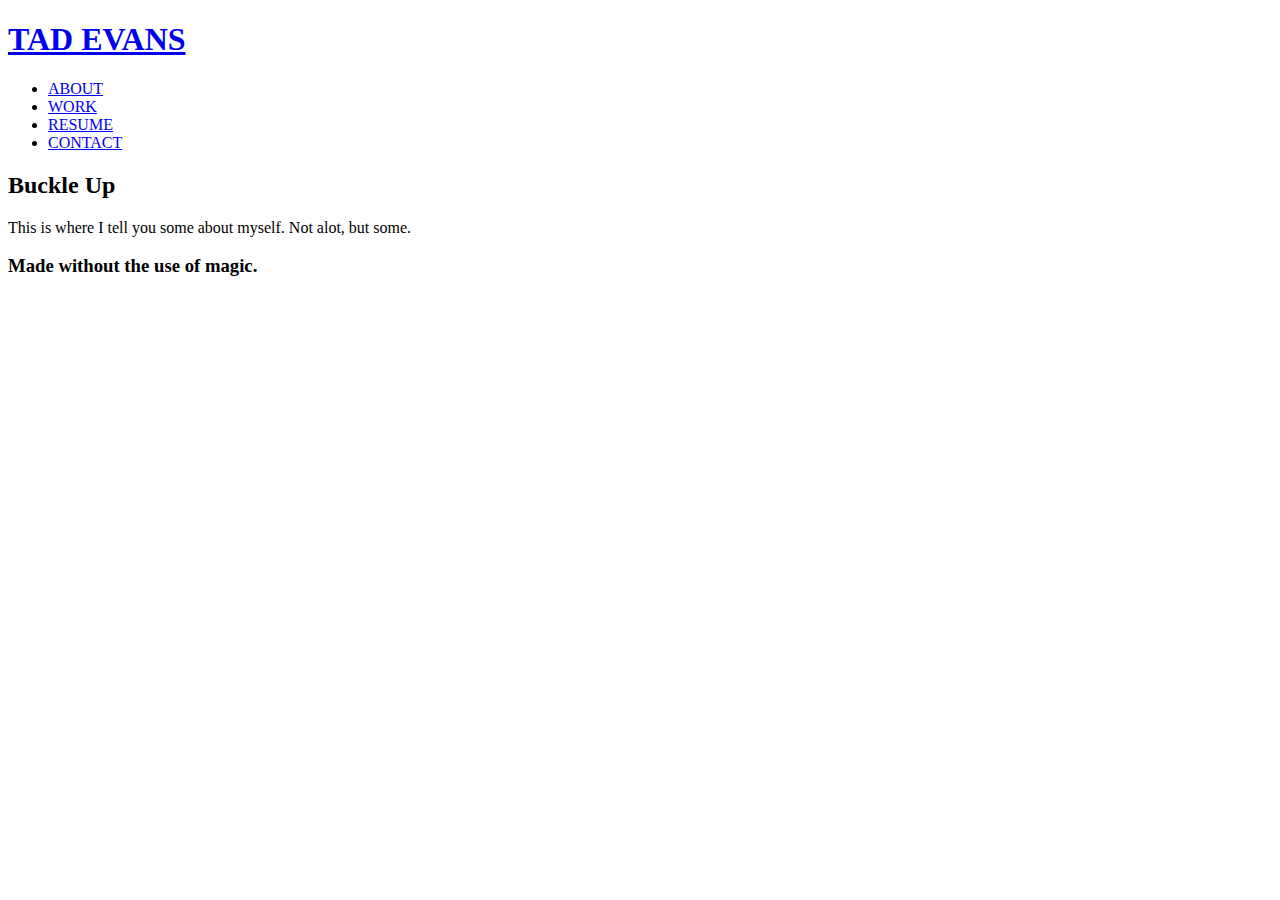
==== about.html @ 69b99a12 "created html pages" ====
<!DOCTYPE html>
<html lang="en">

<head>
  <meta charset="UTF-8" />
  <title>Tad Evans</title>
  <link rel="stylesheet" href="./assets/css/style.css" />
</head>
<body>

  <!-- navigation -->
  <header>
    <h1>
      <a href="/">
        TAD EVANS
      </a>
    </h1>
    <nav>
      <!-- Unordered list element -->
      <ul>
        <!-- List item element-->
        <li>
          <!-- Anchor element -->
          <a href="#about">ABOUT</a>
        </li>
        <li>
          <a href="#work">WORK</a>
        </li>
        <li>
          <a href="#resume">RESUME</a>
        </li>
        <li>
          <a href="#contact">CONTACT</a>
        </li>
      </ul>
    </nav>
  </header>
  </section>

   <!-- hero/jumbotron -->
   <section class="hero">
    <div>
      <h2>Buckle Up</h2>
      <p>
        This is where I tell you some about myself. Not alot, but some.
      </p>
    </div>


    <!-- footer -->
    <footer>
        <h3>Made without the use of magic.</h3>
      
      </footer>
    </body>
    
    </html>
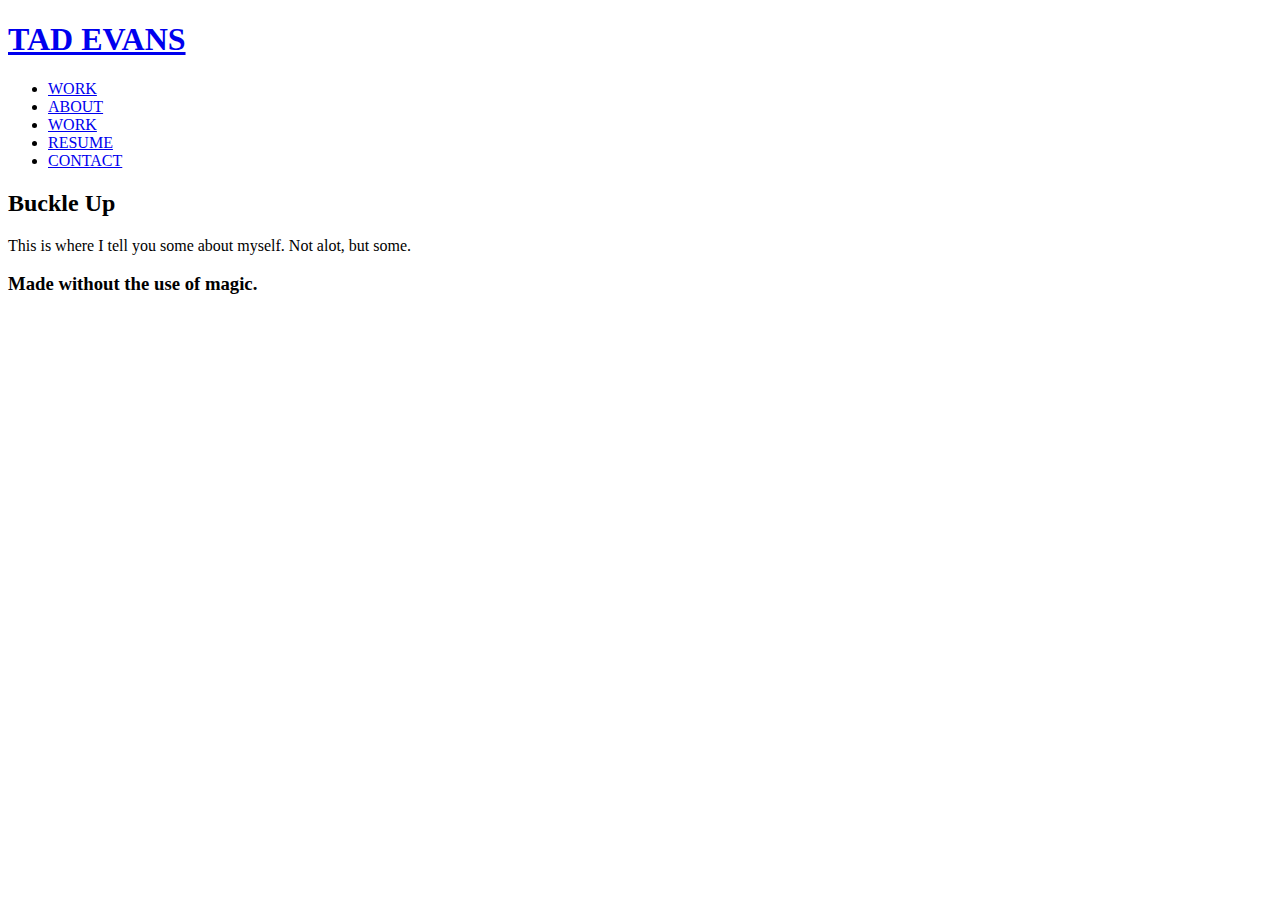
==== commit c6221111: "navigation and pages added" ====
--- a/about.html
+++ b/about.html
@@ -8,29 +8,37 @@
 </head>
 <body>
 
+    
+
   <!-- navigation -->
   <header>
     <h1>
-      <a href="/">
-        TAD EVANS
+        <li>
+            <a href="./index.html">TAD EVANS</a>
+          </li>
       </a>
     </h1>
     <nav>
       <!-- Unordered list element -->
       <ul>
         <!-- List item element-->
+
+        <li>
+            <a href="./work.html">WORK</a>
+          </li>
         <li>
           <!-- Anchor element -->
-          <a href="#about">ABOUT</a>
+
+          <a href="./about.html">ABOUT</a>
         </li>
         <li>
-          <a href="#work">WORK</a>
+          <a href="./work.html">WORK</a>
         </li>
         <li>
-          <a href="#resume">RESUME</a>
+          <a href="./resume.html">RESUME</a>
         </li>
         <li>
-          <a href="#contact">CONTACT</a>
+          <a href="./contact.html">CONTACT</a>
         </li>
       </ul>
     </nav>
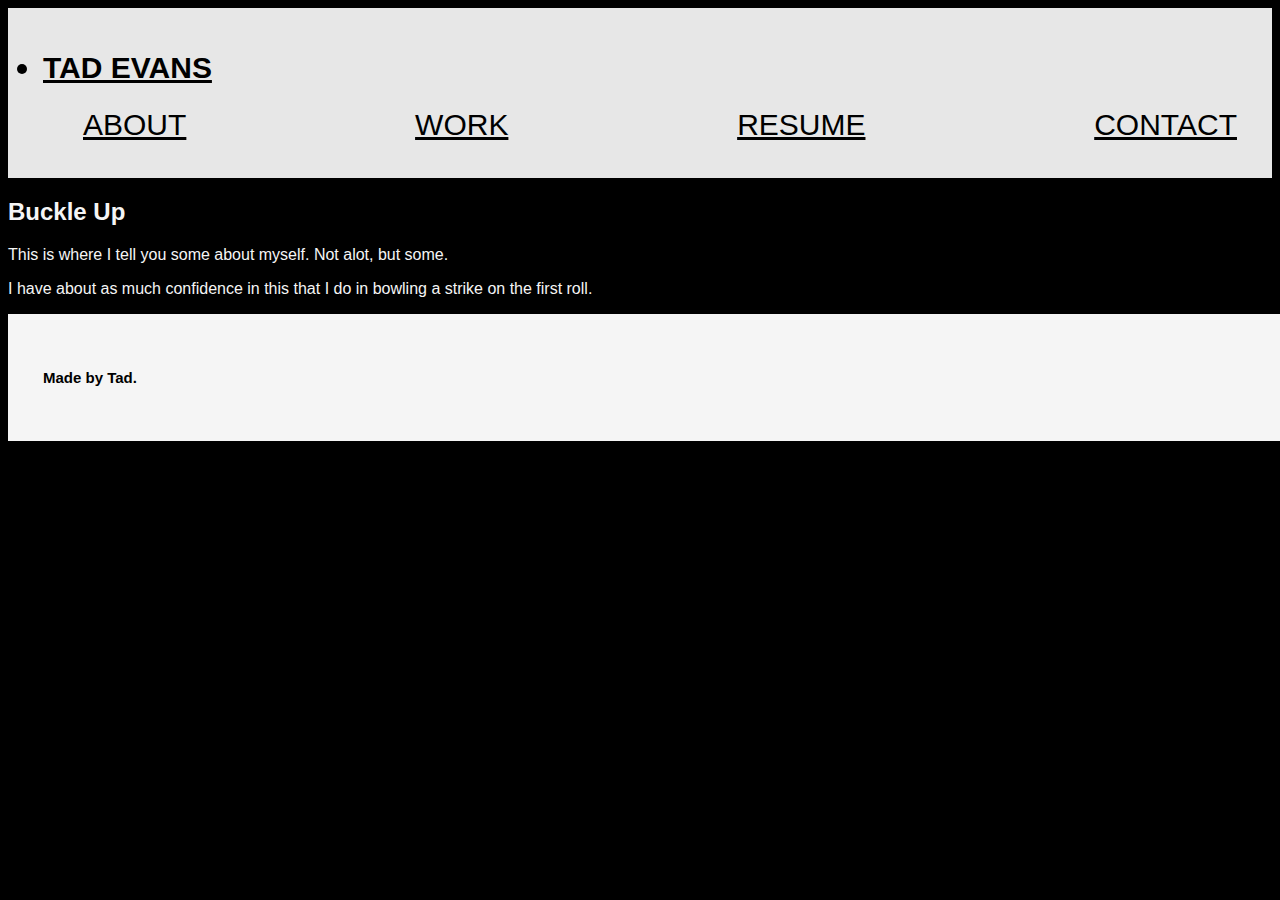
==== commit 4da4638f: "this is an okay place to be" ====
--- a/about.html
+++ b/about.html
@@ -3,19 +3,19 @@
 
 <head>
   <meta charset="UTF-8" />
-  <title>Tad Evans</title>
-  <link rel="stylesheet" href="./assets/css/style.css" />
+  <link rel="stylesheet" href="./assets/css/portfolio.css">
+<title>TAD EVANS</title>
 </head>
+
 <body>
-
-    
-
   <!-- navigation -->
   <header>
     <h1>
-        <li>
-            <a href="./index.html">TAD EVANS</a>
-          </li>
+
+
+      <li>
+        <a href="./index.html">TAD EVANS</a>
+      </li>
       </a>
     </h1>
     <nav>
@@ -23,10 +23,6 @@
       <ul>
         <!-- List item element-->
 
-        <li>
-            <a href="./work.html">WORK</a>
-          </li>
-        <li>
           <!-- Anchor element -->
 
           <a href="./about.html">ABOUT</a>
@@ -52,14 +48,23 @@
       <p>
         This is where I tell you some about myself. Not alot, but some.
       </p>
+
+      <p>
+        I have about as much confidence in this that I do in bowling a strike on the first roll.
+      </p>
     </div>
 
 
-    <!-- footer -->
-    <footer>
-        <h3>Made without the use of magic.</h3>
-      
-      </footer>
+
+
+    </section>
+
+
+  <!-- footer -->
+  <footer>
+    <h3>Made by Tad.</h3>
+
+  </footer>
     </body>
     
     </html>--- a/assets/css/portfolio.css
+++ b/assets/css/portfolio.css
@@ -0,0 +1,43 @@
+body {
+  color: whitesmoke;
+  font-family: Verdana, Geneva, Tahoma, sans-serif;
+  background-color: black;
+}
+
+header a {
+  color: black;
+  font-family: 'Segoe UI', Tahoma, Geneva, Verdana, sans-serif;
+  font-size: 30px;
+}
+
+header {
+  color: black;
+  padding: 20px 35px;
+  background-color: #e7e7e7;
+  justify-content: space-between;
+  margin: auto;
+  align-items: center;
+}
+
+header nav ul {
+  display: flex;
+  flex-wrap: wrap;
+  justify-content: space-between;
+  align-items: center;
+  list-style: none;
+}
+
+footer {
+  background: whitesmoke;
+  padding: 40px 35px;
+  display: flex;
+  justify-content: space-between;
+  flex-wrap: wrap;
+  width: 100%;
+  color: black;
+}
+
+footer h3 {
+  color: black;
+  font-size: 15px;
+
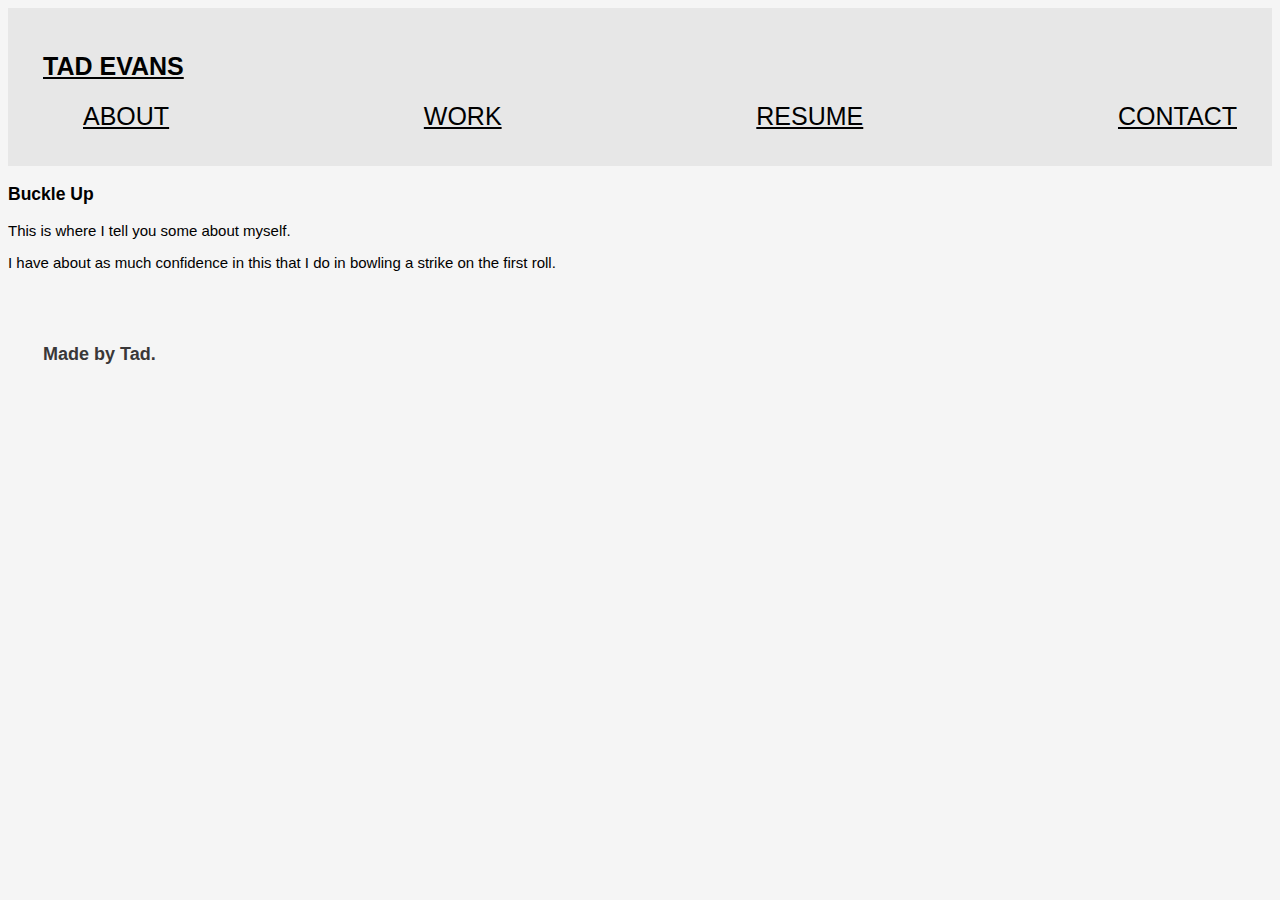
==== commit 577331f4: "color change" ====
--- a/about.html
+++ b/about.html
@@ -10,14 +10,10 @@
 <body>
   <!-- navigation -->
   <header>
-    <h1>
+ <h1>
+        <a href="./index.html"> TAD EVANS</a>
+      </h1>
 
-
-      <li>
-        <a href="./index.html">TAD EVANS</a>
-      </li>
-      </a>
-    </h1>
     <nav>
       <!-- Unordered list element -->
       <ul>
@@ -44,18 +40,15 @@
    <!-- hero/jumbotron -->
    <section class="hero">
     <div>
-      <h2>Buckle Up</h2>
+      <h3>Buckle Up</h3>
       <p>
-        This is where I tell you some about myself. Not alot, but some.
+        This is where I tell you some about myself.
       </p>
 
       <p>
         I have about as much confidence in this that I do in bowling a strike on the first roll.
       </p>
     </div>
-
-
-
 
     </section>
 
--- a/assets/css/portfolio.css
+++ b/assets/css/portfolio.css
@@ -1,13 +1,14 @@
 body {
-  color: whitesmoke;
+  color: black;
   font-family: Verdana, Geneva, Tahoma, sans-serif;
-  background-color: black;
+  background-color: whitesmoke;
+  font-size: 15px;
 }
 
 header a {
   color: black;
   font-family: 'Segoe UI', Tahoma, Geneva, Verdana, sans-serif;
-  font-size: 30px;
+  font-size: 25px;
 }
 
 header {
@@ -38,6 +39,6 @@
 }
 
 footer h3 {
-  color: black;
-  font-size: 15px;
+  color: rgb(58, 56, 56);
+  font-size: 18px;
 
